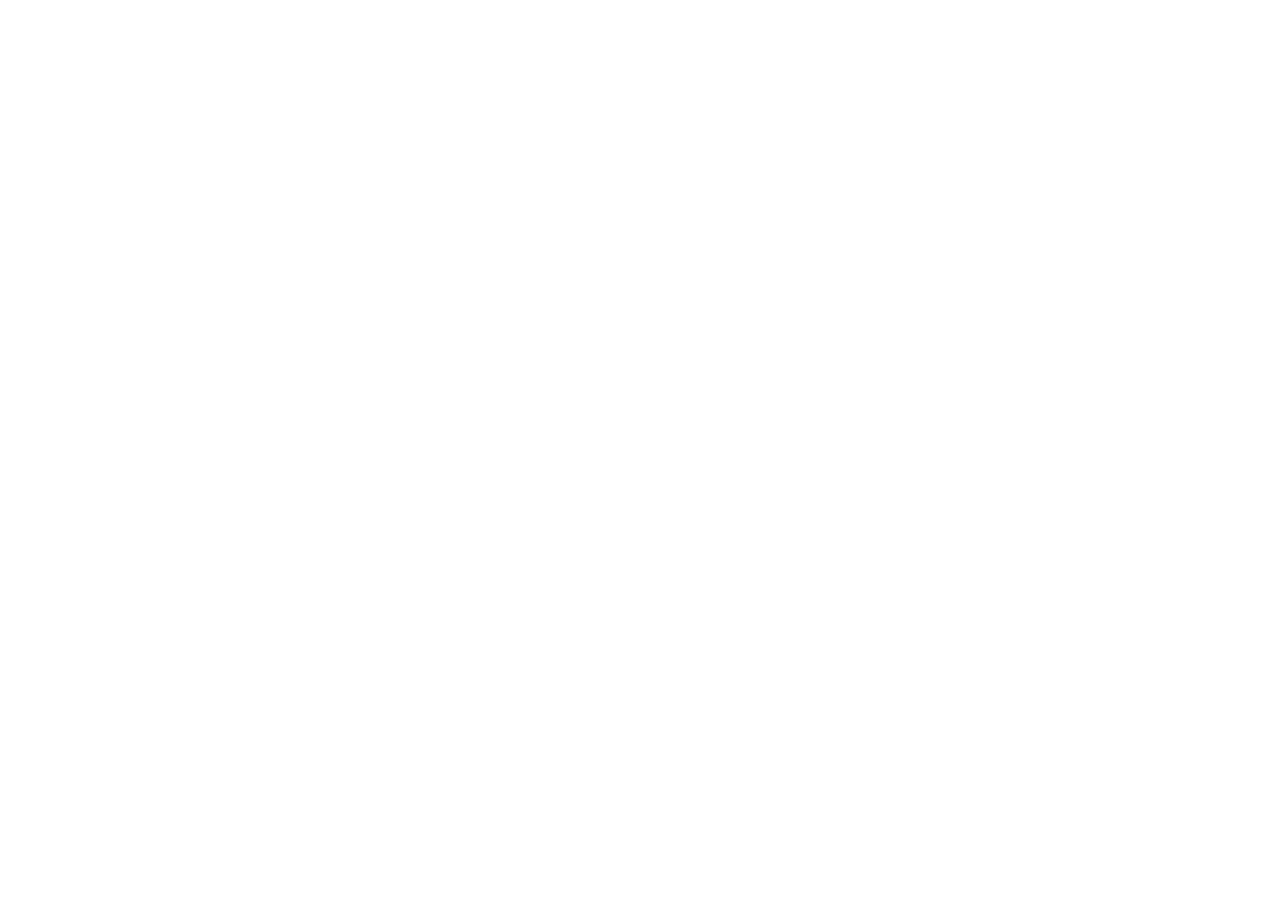
==== exam.html @ f85e5a62 "start" ====
<!DOCTYPE html>
<html lang="en">
<head>
    <meta charset="UTF-8">
    <meta name="viewport" content="width=device-width, initial-scale=1.0">
    <link rel="stylesheet" href="exam.css">
    <title>Document</title>
</head>
<body>
    

    <script src="exam.js"></script>
</body>
</html>
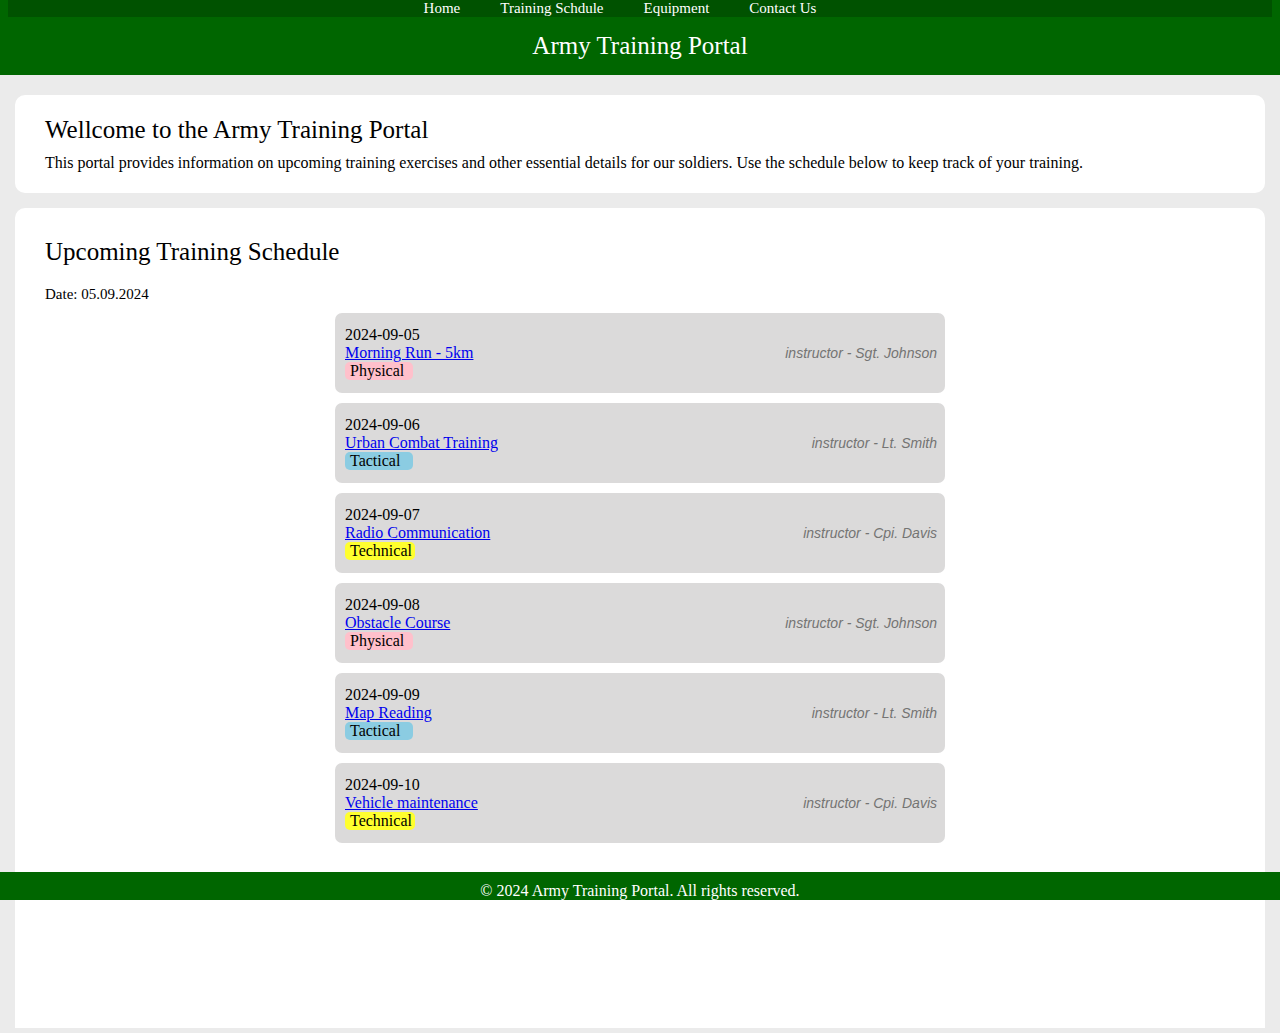
==== commit 4ccdad78: "almoast dont" ====
--- a/exam.html
+++ b/exam.html
@@ -7,8 +7,99 @@
     <title>Document</title>
 </head>
 <body>
-    
+    <div id="bunner">
+        <div id="navBar">
+            <div class="nav" id="navHome">Home</div>
+            <div class="nav" id="navSchdule">Training Schdule</div>
+            <div class="nav" id="navEquipment">Equipment</div>
+            <div class="nav" id="navContact">Contact Us</div>
+        </div>
+        Army Training Portal
+    </div>
+    <div id="main">
+        <div id="header">
+            <p id="portal">Wellcome to the Army Training Portal</p>
+            <p id="intro">This portal provides information on upcoming training exercises and other essential details for our soldiers. Use the schedule below to keep track of your training.</p>
+        </div>
+    <div id="buddy">
+        <div id="text">
+            <p id="upcoming">Upcoming Training Schedule</p>
+            <p id="date">Date: 05.09.2024</p>
+        </div>
+        
+            
+        <div id="links">
+            <div class="option">
+                <div class="Info">
+                    <p>2024-09-05</p>
+                    <a href="nextPage.html">Morning Run - 5km</a>
+                    <p class="Physical">Physical</p>
+                </div>
+                <div class="instructor">
+                    instructor - Sgt. Johnson
+                </div>
+            </div>
+            <div class="option">
+                <div class="Info">
+                    <p>2024-09-06</p>
+                    <a href="nextPage.html">Urban Combat Training</a>
+                    <p class="Tactical">Tactical</p>
+                </div>
+                <div class="instructor">
+                    instructor - Lt. Smith
+                </div>
+            </div>
+            <div class="option">
+                <div class="Info">
+                    <p>2024-09-07</p>
+                    <a href="nextPage.html">Radio Communication</a>
+                    <p class="Technical">Technical</p>
+                </div>
+                <div class="instructor">
+                    instructor - Cpi. Davis
+                </div>
+            </div>
+            <div class="option">
+                <div class="Info">
+                    <p>2024-09-08</p>
+                    <a href="nextPage.html">Obstacle Course</a>
+                    <p class="Physical">Physical</p>
+                </div>
+                <div class="instructor">
+                    instructor - Sgt. Johnson
+                </div>
+            </div>
+            <div class="option">
+                <div class="Info">
+                    <p>2024-09-09</p>
+                    <a href="nextPage.html">Map Reading</a>
+                    <p class="Tactical">Tactical</p>
+                </div>
+                <div class="instructor">
+                    instructor - Lt. Smith
+                </div>
+            </div>
+            <div class="option">
+                <div class="Info">
+                    <p>2024-09-10</p>
+                    <a href="nextPage.html">Vehicle maintenance</a>
+                    <p class="Technical">Technical</p>
+                </div>
+                <div class="instructor">
+                    instructor - Cpi. Davis
+                </div>
+            </div>               
+        </div>
+    </div>
+        
+</div>
+    <div id="footer">&copy; 2024 Army Training Portal. All rights reserved.</div>
 
-    <script src="exam.js"></script>
+
+    <script src="exam.js">
+         
+    </script>
+   
 </body>
+
 </html>--- a/exam.css
+++ b/exam.css
@@ -0,0 +1,160 @@
+
+*{
+    margin: 0;
+}
+
+/* top page */
+
+#bunner{
+    background-color: rgb(0, 102, 0);
+    color: white;
+    padding-left: 8px;
+    padding-right: 8px;
+    text-align: center;
+    padding-bottom: 15px;
+    font-size: 25px
+}
+
+#navBar{
+    display: flex;
+    justify-content: center;
+    background-color: rgb(0, 82, 0);
+    margin-bottom: 15px;
+    font-size:15px
+}
+
+
+.nav{
+    margin-right: 40px;
+}
+
+
+
+/* budday of page */
+
+#main{
+    background-color: rgb(235, 235, 235);
+    padding-top: 5px;
+    padding-bottom: 5px;
+}
+
+#header{
+    background-color: white;
+    
+    padding: 1px;
+    margin: 15px;
+    padding-left: 10px;
+    border-radius: 10px;
+}
+
+#portal{
+    font-size: 25px;
+    padding: 20px;
+    padding-bottom: 10px;
+}
+#intro{
+    padding: 20px;
+    padding-top: 0px;
+}
+
+#upcoming{
+    font-size: 25px;
+    padding: 20px;
+}
+#date{
+    font-size: 15px;;
+    padding-left: 20px;
+}
+
+
+#buddy{
+    background-color: white;
+    padding-left: 3px;
+    padding: 10px;
+    margin: 15px;
+    height: 800px;
+    margin-bottom: 0px;
+    border-top-left-radius:  10px;
+    border-top-right-radius:  10px;
+}
+
+#text{
+    align-self: start;
+    
+    
+}
+
+#links{
+    display: flex;
+    flex-direction: column;
+    align-items:center;
+    justify-items:center
+}
+
+.links:hover{
+    background-color: rgb(158, 157, 157);
+}
+
+.option{
+    background-color: rgb(219, 218, 218);
+    margin-top: 10px;
+    border-radius: 7px;
+    width: 600px;
+    height: 80px;
+    display: flex;
+    justify-content: space-between;
+    align-items: center;
+    padding-left: 10px;
+}
+
+.instructor{
+    margin-right: 8px;
+    font-family:Verdana, Geneva, Tahoma, sans-serif;
+    font-style: oblique;
+    color: rgb(116, 116, 115);
+    font-size: 14px;
+}
+
+.Info{
+    display: flex;
+    flex-direction: column;
+}
+
+.Physical{
+    background-color: pink;
+    padding-left: 5px;
+    padding-right: 5px;
+    width: 58px;
+    border-radius: 5px;
+}
+
+.Tactical{
+    background-color:rgb(139, 204, 226);
+    padding-left: 5px;
+    padding-right: 5px;
+    width: 58px;
+    border-radius: 5px;
+}
+.Technical{
+    background-color: rgb(255, 255, 46);
+    padding-left: 5px;
+    padding-right: 7px;
+    width: 58px;
+    border-radius: 5px;
+}
+
+/* footer */
+
+#footer{
+    background-color: rgb(0, 102, 0);
+    text-align: center;
+    justify-content: center;
+    padding-top: 10px;
+    color: white;
+    margin: 0px;
+    position: fixed;
+    bottom: 0;
+    width: 100%;
+}
+
+
